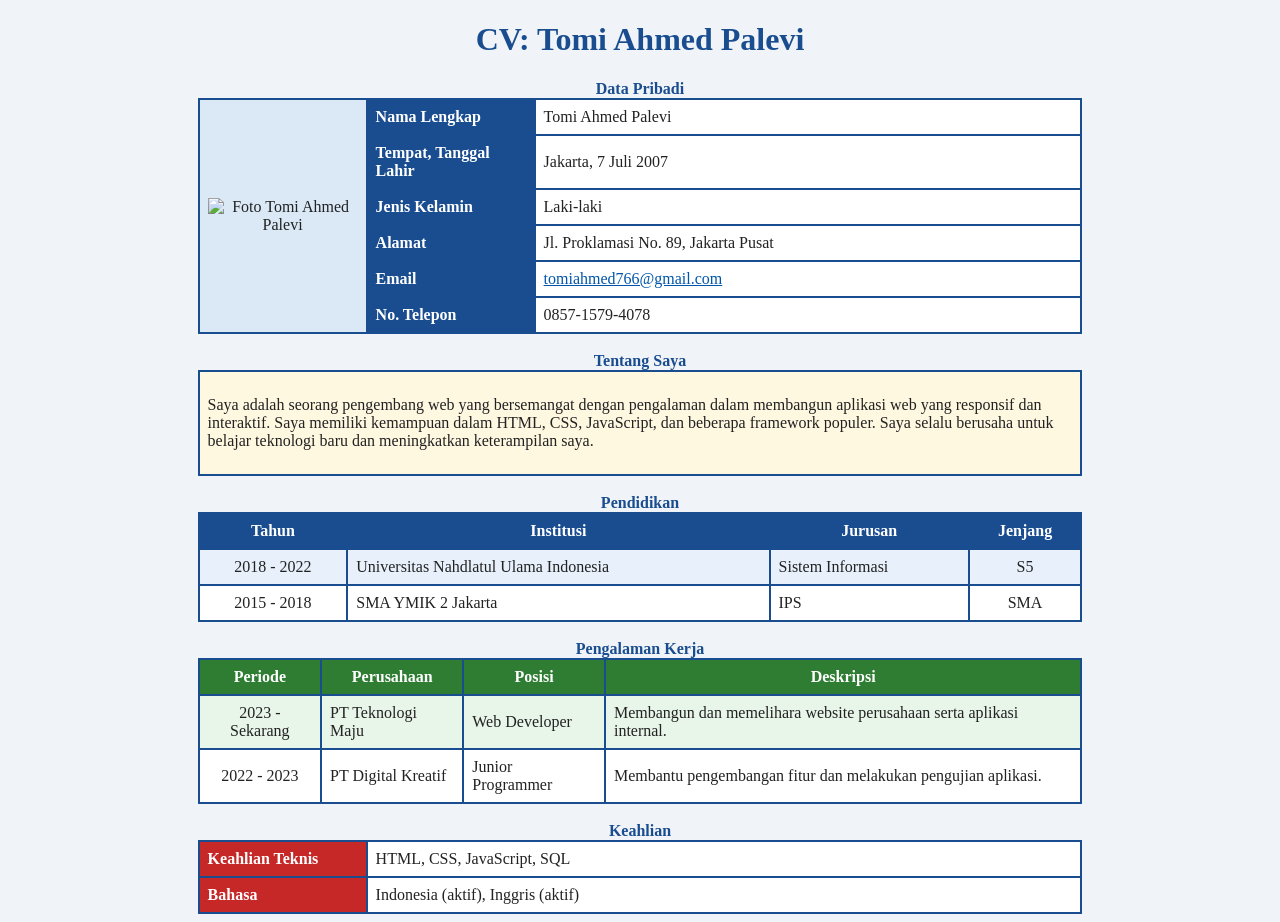
==== Day 2/cv.html @ 55d2e7ad "update day 2" ====
<!DOCTYPE html>
<html lang="id">
<head>
    <meta charset="UTF-8">
    <meta name="viewport" content="width=device-width, initial-scale=1.0">
    <title>Curriculum Vitae - Andi Pratama</title>
</head>
<body bgcolor="#f0f4f8" text="#222222" link="#0055aa" vlink="#6a1b9a">

    <h1 align="center"><font color="#1a4d8f">CV: Tomi Ahmed Palevi</font></h1>

    <!-- DATA PRIBADI -->
    <table border="1" cellpadding="8" cellspacing="0" width="70%" align="center" bgcolor="#ffffff" bordercolor="#1a4d8f">
        <caption><b><font color="#1a4d8f">Data Pribadi</font></b></caption>
        <tr>
            <td rowspan="6" width="150" align="center" bgcolor="#dbe9f7">
                <img src="foto.jpg" alt="Foto Tomi Ahmed Palevi" width="120" height="160">
            </td>
            <th align="left" width="150" bgcolor="#1a4d8f"><font color="#ffffff">Nama Lengkap</font></th>
            <td>Tomi Ahmed Palevi</td>
        </tr>
        <tr>
            <th align="left" bgcolor="#1a4d8f"><font color="#ffffff">Tempat, Tanggal Lahir</font></th>
            <td>Jakarta, 7 Juli 2007</td>
        </tr>
        <tr>
            <th align="left" bgcolor="#1a4d8f"><font color="#ffffff">Jenis Kelamin</font></th>
            <td>Laki-laki</td>
        </tr>
        <tr>
            <th align="left" bgcolor="#1a4d8f"><font color="#ffffff">Alamat</font></th>
            <td>Jl. Proklamasi No. 89, Jakarta Pusat</td>
        </tr>
        <tr>
            <th align="left" bgcolor="#1a4d8f"><font color="#ffffff">Email</font></th>
            <td><a href="mailto:tomiahmed766@gmail.com">tomiahmed766@gmail.com</a></td>
        </tr>
        <tr>
            <th align="left" bgcolor="#1a4d8f"><font color="#ffffff">No. Telepon</font></th>
            <td>0857-1579-4078</td>
        </tr>
    </table>

    <br>

    <!-- TENTANG SAYA -->
    <table border="1" cellpadding="8" cellspacing="0" width="70%" align="center" bgcolor="#ffffff" bordercolor="#1a4d8f">
        <caption><b><font color="#1a4d8f">Tentang Saya</font></b></caption>
        <tr>
            <td bgcolor="#fff8e1">
                <p>Saya adalah seorang pengembang web yang bersemangat dengan pengalaman dalam membangun aplikasi web yang responsif dan interaktif. Saya memiliki kemampuan dalam HTML, CSS, JavaScript, dan beberapa framework populer. Saya selalu berusaha untuk belajar teknologi baru dan meningkatkan keterampilan saya.</p>
            </td>
        </tr>
    </table>

    <br>

    <!-- PENDIDIKAN -->
    <table border="1" cellpadding="8" cellspacing="0" width="70%" align="center" bgcolor="#ffffff" bordercolor="#1a4d8f">
        <caption><b><font color="#1a4d8f">Pendidikan</font></b></caption>
        <thead>
            <tr bgcolor="#1a4d8f">
                <th><font color="#ffffff">Tahun</font></th>
                <th><font color="#ffffff">Institusi</font></th>
                <th><font color="#ffffff">Jurusan</font></th>
                <th><font color="#ffffff">Jenjang</font></th>
            </tr>
        </thead>
        <tbody>
            <tr bgcolor="#e8f1fb">
                <td align="center">2018 - 2022</td>
                <td>Universitas Nahdlatul Ulama Indonesia</td>
                <td>Sistem Informasi</td>
                <td align="center">S5</td>
            </tr>
            <tr>
                <td align="center">2015 - 2018</td>
                <td>SMA YMIK 2 Jakarta</td>
                <td>IPS</td>
                <td align="center">SMA</td>
            </tr>
        </tbody>
    </table>

    <br>

    <!-- PENGALAMAN KERJA -->
    <table border="1" cellpadding="8" cellspacing="0" width="70%" align="center" bgcolor="#ffffff" bordercolor="#1a4d8f">
        <caption><b><font color="#1a4d8f">Pengalaman Kerja</font></b></caption>
        <thead>
            <tr bgcolor="#2e7d32">
                <th><font color="#ffffff">Periode</font></th>
                <th><font color="#ffffff">Perusahaan</font></th>
                <th><font color="#ffffff">Posisi</font></th>
                <th><font color="#ffffff">Deskripsi</font></th>
            </tr>
        </thead>
        <tbody>
            <tr bgcolor="#e8f5e9">
                <td align="center">2023 - Sekarang</td>
                <td>PT Teknologi Maju</td>
                <td>Web Developer</td>
                <td>Membangun dan memelihara website perusahaan serta aplikasi internal.</td>
            </tr>
            <tr>
                <td align="center">2022 - 2023</td>
                <td>PT Digital Kreatif</td>
                <td>Junior Programmer</td>
                <td>Membantu pengembangan fitur dan melakukan pengujian aplikasi.</td>
            </tr>
        </tbody>
    </table>

    <br>

    <!-- KEAHLIAN -->
    <table border="1" cellpadding="8" cellspacing="0" width="70%" align="center" bgcolor="#ffffff" bordercolor="#1a4d8f">
        <caption><b><font color="#1a4d8f">Keahlian</font></b></caption>
        <tr>
            <th align="left" width="150" bgcolor="#c62828"><font color="#ffffff">Keahlian Teknis</font></th>
            <td>HTML, CSS, JavaScript, SQL</td>
        </tr>
        <tr>
            <th align="left" bgcolor="#c62828"><font color="#ffffff">Bahasa</font></th>
            <td>Indonesia (aktif), Inggris (aktif)</td>
        </tr>
    </table>

</body>
</html>
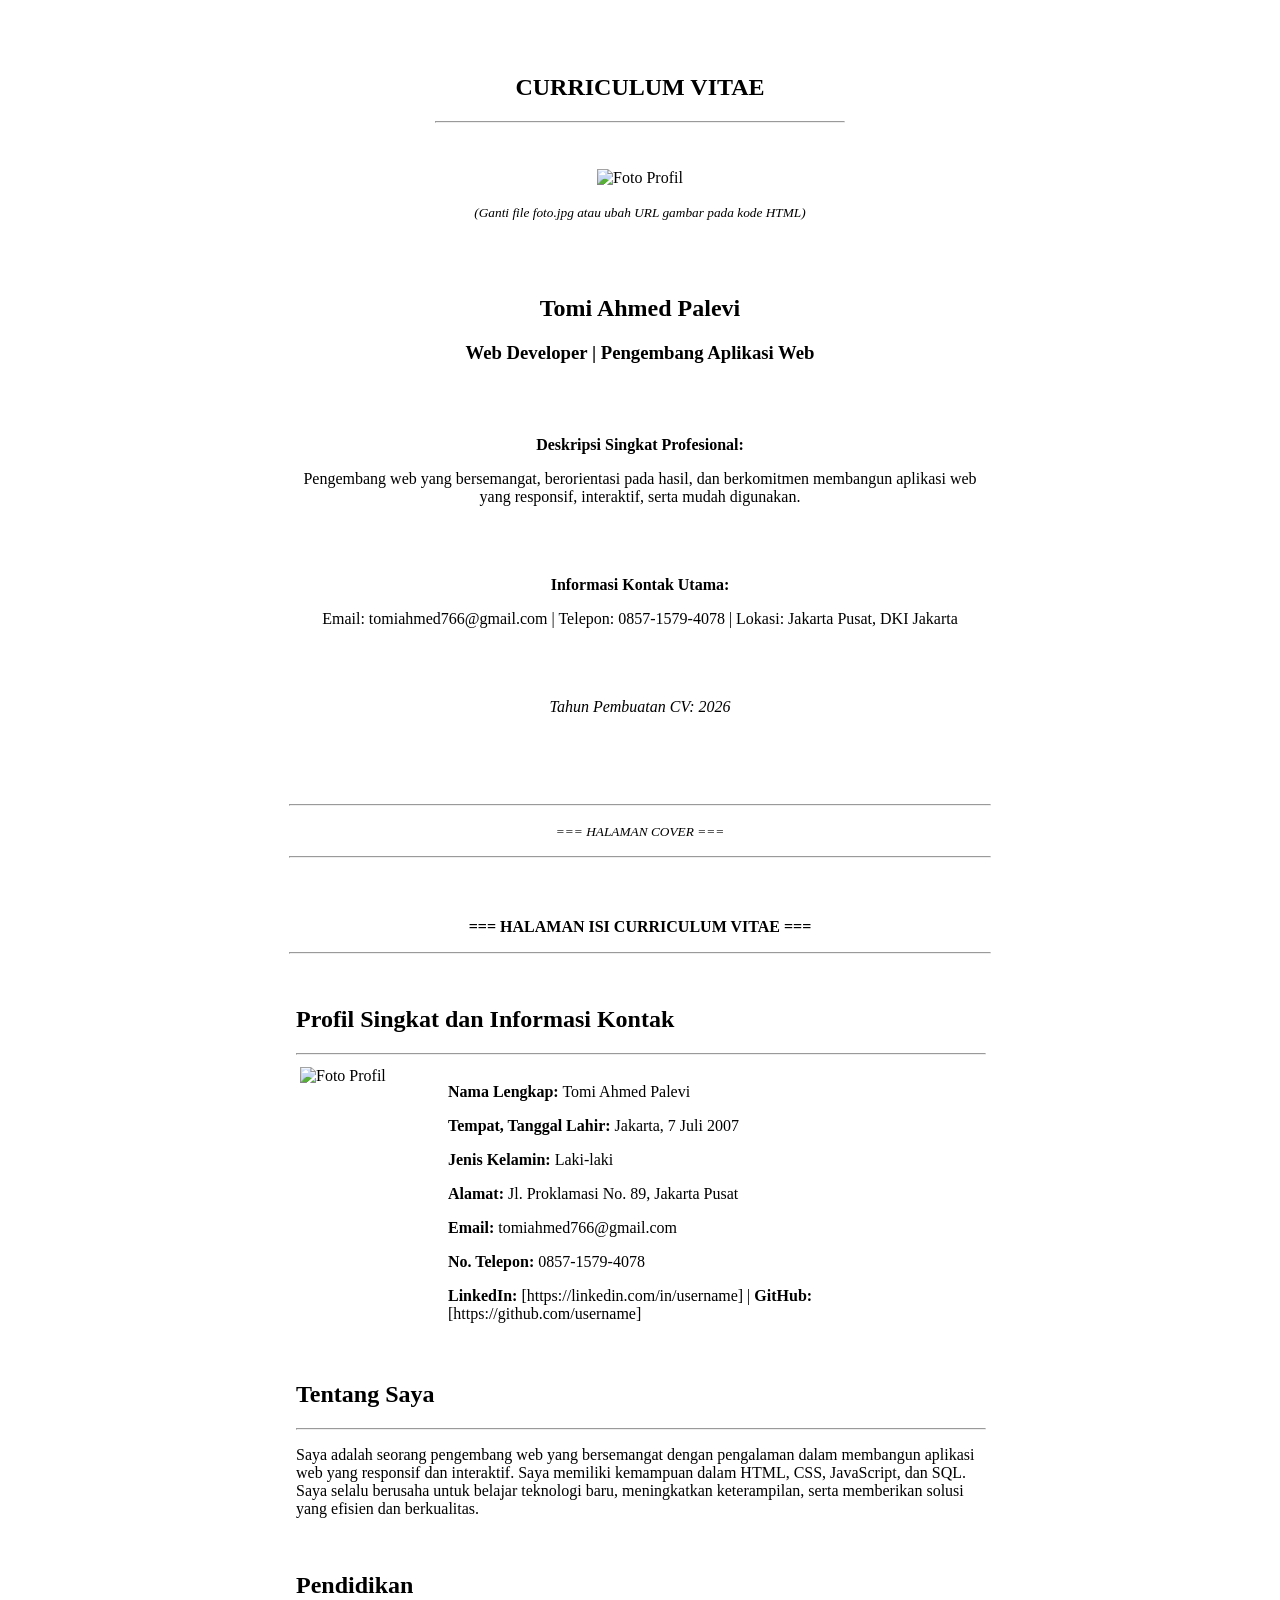
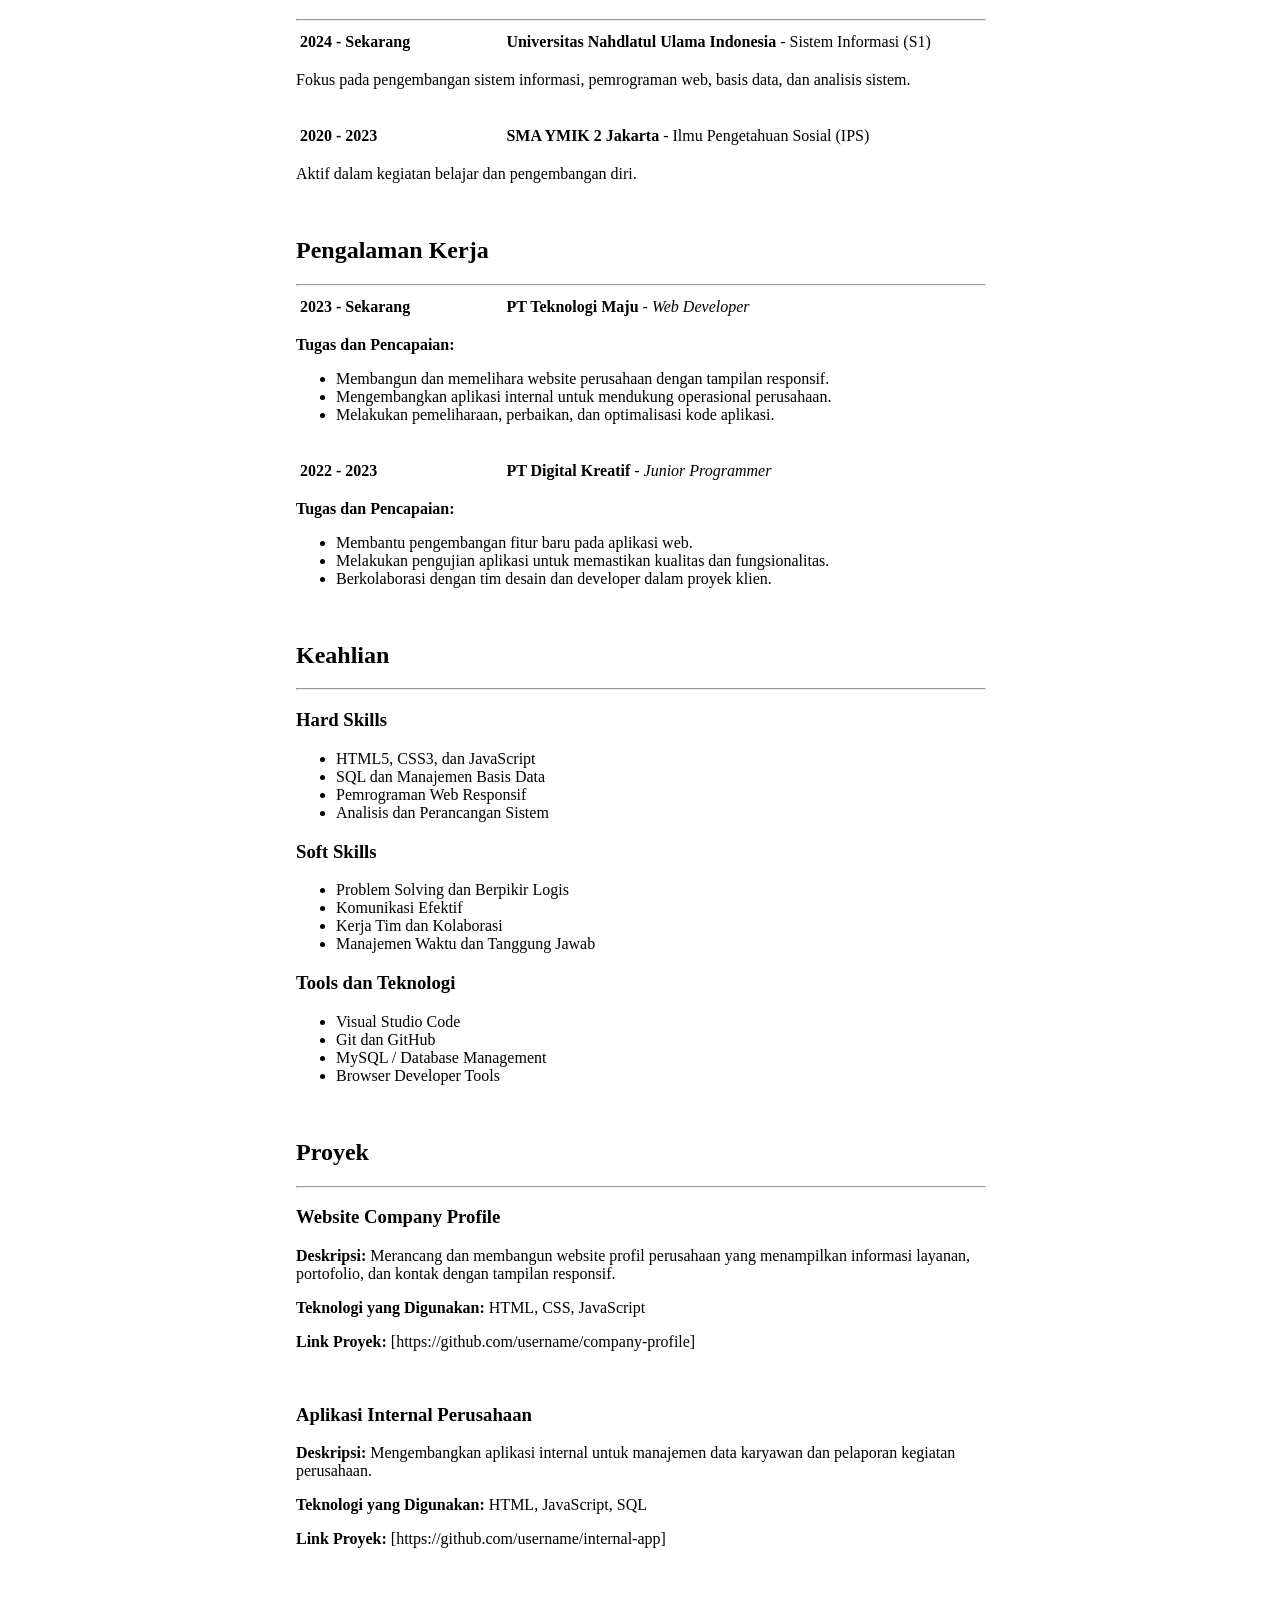
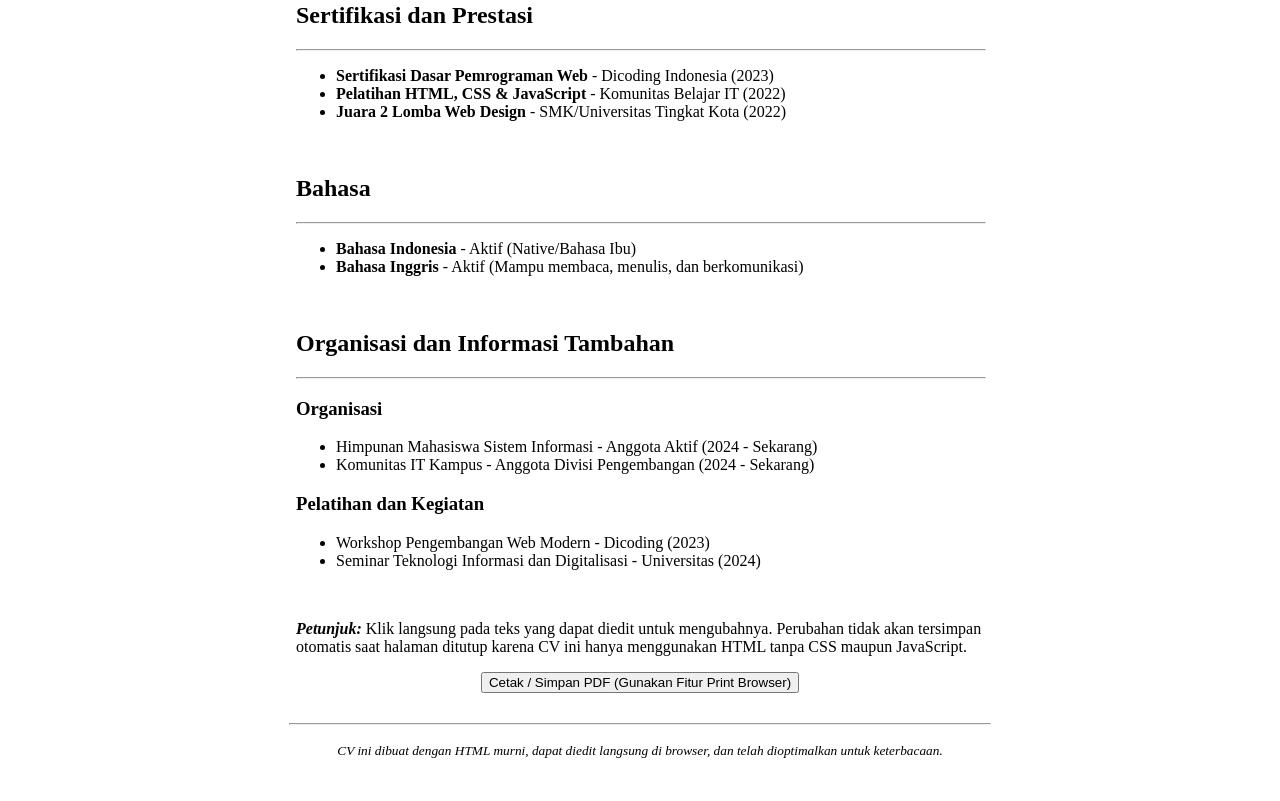
==== commit 900fd354: "Update Day 3" ====
--- a/Day 2/cv.html
+++ b/Day 2/cv.html
@@ -3,128 +3,259 @@
 <head>
     <meta charset="UTF-8">
     <meta name="viewport" content="width=device-width, initial-scale=1.0">
-    <title>Curriculum Vitae - Andi Pratama</title>
+    <title>Curriculum Vitae - Tomi Ahmed Palevi</title>
 </head>
-<body bgcolor="#f0f4f8" text="#222222" link="#0055aa" vlink="#6a1b9a">
-
-    <h1 align="center"><font color="#1a4d8f">CV: Tomi Ahmed Palevi</font></h1>
-
-    <!-- DATA PRIBADI -->
-    <table border="1" cellpadding="8" cellspacing="0" width="70%" align="center" bgcolor="#ffffff" bordercolor="#1a4d8f">
-        <caption><b><font color="#1a4d8f">Data Pribadi</font></b></caption>
-        <tr>
-            <td rowspan="6" width="150" align="center" bgcolor="#dbe9f7">
-                <img src="foto.jpg" alt="Foto Tomi Ahmed Palevi" width="120" height="160">
-            </td>
-            <th align="left" width="150" bgcolor="#1a4d8f"><font color="#ffffff">Nama Lengkap</font></th>
-            <td>Tomi Ahmed Palevi</td>
-        </tr>
-        <tr>
-            <th align="left" bgcolor="#1a4d8f"><font color="#ffffff">Tempat, Tanggal Lahir</font></th>
-            <td>Jakarta, 7 Juli 2007</td>
-        </tr>
-        <tr>
-            <th align="left" bgcolor="#1a4d8f"><font color="#ffffff">Jenis Kelamin</font></th>
-            <td>Laki-laki</td>
-        </tr>
-        <tr>
-            <th align="left" bgcolor="#1a4d8f"><font color="#ffffff">Alamat</font></th>
-            <td>Jl. Proklamasi No. 89, Jakarta Pusat</td>
-        </tr>
-        <tr>
-            <th align="left" bgcolor="#1a4d8f"><font color="#ffffff">Email</font></th>
-            <td><a href="mailto:tomiahmed766@gmail.com">tomiahmed766@gmail.com</a></td>
-        </tr>
-        <tr>
-            <th align="left" bgcolor="#1a4d8f"><font color="#ffffff">No. Telepon</font></th>
-            <td>0857-1579-4078</td>
-        </tr>
-    </table>
-
+<body>
+    <!-- HALAMAN COVER -->
+    <section id="cover">
+        <br><br>
+        <table width="700" border="0" cellpadding="10" cellspacing="0" align="center">
+            <tr>
+                <td align="center">
+                    <h1>CURRICULUM VITAE</h1>
+                    <hr width="60%">
+                </td>
+            </tr>
+            <tr>
+                <td align="center">
+                    <br>
+                    <img src="foto.jpg" alt="Foto Profil" width="150" height="190">
+                    <p><small><em>(Ganti file foto.jpg atau ubah URL gambar pada kode HTML)</em></small></p>
+                    <br>
+                </td>
+            </tr>
+            <tr>
+                <td align="center">
+                    <h2 contenteditable="true">Tomi Ahmed Palevi</h2>
+                    <h3 contenteditable="true">Web Developer | Pengembang Aplikasi Web</h3>
+                    <br>
+                </td>
+            </tr>
+            <tr>
+                <td align="center">
+                    <p><strong>Deskripsi Singkat Profesional:</strong></p>
+                    <p contenteditable="true">Pengembang web yang bersemangat, berorientasi pada hasil, dan berkomitmen membangun aplikasi web yang responsif, interaktif, serta mudah digunakan.</p>
+                    <br>
+                </td>
+            </tr>
+            <tr>
+                <td align="center">
+                    <p><strong>Informasi Kontak Utama:</strong></p>
+                    <p>
+                        Email: <span contenteditable="true">tomiahmed766@gmail.com</span> | 
+                        Telepon: <span contenteditable="true">0857-1579-4078</span> | 
+                        Lokasi: <span contenteditable="true">Jakarta Pusat, DKI Jakarta</span>
+                    </p>
+                    <br>
+                </td>
+            </tr>
+            <tr>
+                <td align="center">
+                    <p><em contenteditable="true">Tahun Pembuatan CV: 2026</em></p>
+                </td>
+            </tr>
+        </table>
+        <br><br><br>
+        <hr width="700">
+        <p align="center"><small><em>=== HALAMAN COVER ===</em></small></p>
+        <hr width="700">
+        <br><br>
+    </section>
+
+    <!-- PEMISAH COVER DAN ISI -->
+    <p align="center"><strong>=== HALAMAN ISI CURRICULUM VITAE ===</strong></p>
+    <hr width="700">
     <br>
 
-    <!-- TENTANG SAYA -->
-    <table border="1" cellpadding="8" cellspacing="0" width="70%" align="center" bgcolor="#ffffff" bordercolor="#1a4d8f">
-        <caption><b><font color="#1a4d8f">Tentang Saya</font></b></caption>
-        <tr>
-            <td bgcolor="#fff8e1">
-                <p>Saya adalah seorang pengembang web yang bersemangat dengan pengalaman dalam membangun aplikasi web yang responsif dan interaktif. Saya memiliki kemampuan dalam HTML, CSS, JavaScript, dan beberapa framework populer. Saya selalu berusaha untuk belajar teknologi baru dan meningkatkan keterampilan saya.</p>
-            </td>
-        </tr>
-    </table>
-
-    <br>
-
-    <!-- PENDIDIKAN -->
-    <table border="1" cellpadding="8" cellspacing="0" width="70%" align="center" bgcolor="#ffffff" bordercolor="#1a4d8f">
-        <caption><b><font color="#1a4d8f">Pendidikan</font></b></caption>
-        <thead>
-            <tr bgcolor="#1a4d8f">
-                <th><font color="#ffffff">Tahun</font></th>
-                <th><font color="#ffffff">Institusi</font></th>
-                <th><font color="#ffffff">Jurusan</font></th>
-                <th><font color="#ffffff">Jenjang</font></th>
-            </tr>
-        </thead>
-        <tbody>
-            <tr bgcolor="#e8f1fb">
-                <td align="center">2018 - 2022</td>
-                <td>Universitas Nahdlatul Ulama Indonesia</td>
-                <td>Sistem Informasi</td>
-                <td align="center">S5</td>
-            </tr>
-            <tr>
-                <td align="center">2015 - 2018</td>
-                <td>SMA YMIK 2 Jakarta</td>
-                <td>IPS</td>
-                <td align="center">SMA</td>
-            </tr>
-        </tbody>
-    </table>
-
-    <br>
-
-    <!-- PENGALAMAN KERJA -->
-    <table border="1" cellpadding="8" cellspacing="0" width="70%" align="center" bgcolor="#ffffff" bordercolor="#1a4d8f">
-        <caption><b><font color="#1a4d8f">Pengalaman Kerja</font></b></caption>
-        <thead>
-            <tr bgcolor="#2e7d32">
-                <th><font color="#ffffff">Periode</font></th>
-                <th><font color="#ffffff">Perusahaan</font></th>
-                <th><font color="#ffffff">Posisi</font></th>
-                <th><font color="#ffffff">Deskripsi</font></th>
-            </tr>
-        </thead>
-        <tbody>
-            <tr bgcolor="#e8f5e9">
-                <td align="center">2023 - Sekarang</td>
-                <td>PT Teknologi Maju</td>
-                <td>Web Developer</td>
-                <td>Membangun dan memelihara website perusahaan serta aplikasi internal.</td>
-            </tr>
-            <tr>
-                <td align="center">2022 - 2023</td>
-                <td>PT Digital Kreatif</td>
-                <td>Junior Programmer</td>
-                <td>Membantu pengembangan fitur dan melakukan pengujian aplikasi.</td>
-            </tr>
-        </tbody>
-    </table>
-
-    <br>
-
-    <!-- KEAHLIAN -->
-    <table border="1" cellpadding="8" cellspacing="0" width="70%" align="center" bgcolor="#ffffff" bordercolor="#1a4d8f">
-        <caption><b><font color="#1a4d8f">Keahlian</font></b></caption>
-        <tr>
-            <th align="left" width="150" bgcolor="#c62828"><font color="#ffffff">Keahlian Teknis</font></th>
-            <td>HTML, CSS, JavaScript, SQL</td>
-        </tr>
-        <tr>
-            <th align="left" bgcolor="#c62828"><font color="#ffffff">Bahasa</font></th>
-            <td>Indonesia (aktif), Inggris (aktif)</td>
-        </tr>
-    </table>
-
+    <!-- ISI CV -->
+    <main id="cv-content">
+        <table width="700" border="0" cellpadding="6" cellspacing="0" align="center">
+            <tr>
+                <td>
+                    <!-- PROFIL SINGKAT DAN INFORMASI KONTAK -->
+                    <section>
+                        <h2>Profil Singkat dan Informasi Kontak</h2>
+                        <hr width="100%">
+                        <table width="100%" border="0" cellpadding="4" cellspacing="0">
+                            <tr>
+                                <td width="140" valign="top">
+                                    <img src="foto.jpg" alt="Foto Profil" width="130" height="165">
+                                </td>
+                                <td valign="top">
+                                    <p><strong>Nama Lengkap:</strong> <span contenteditable="true">Tomi Ahmed Palevi</span></p>
+                                    <p><strong>Tempat, Tanggal Lahir:</strong> <span contenteditable="true">Jakarta, 7 Juli 2007</span></p>
+                                    <p><strong>Jenis Kelamin:</strong> <span contenteditable="true">Laki-laki</span></p>
+                                    <p><strong>Alamat:</strong> <span contenteditable="true">Jl. Proklamasi No. 89, Jakarta Pusat</span></p>
+                                    <p><strong>Email:</strong> <span contenteditable="true">tomiahmed766@gmail.com</span></p>
+                                    <p><strong>No. Telepon:</strong> <span contenteditable="true">0857-1579-4078</span></p>
+                                    <p><strong>LinkedIn:</strong> <span contenteditable="true">[https://linkedin.com/in/username]</span> | <strong>GitHub:</strong> <span contenteditable="true">[https://github.com/username]</span></p>
+                                </td>
+                            </tr>
+                        </table>
+                        <br>
+                    </section>
+
+                    <!-- TENTANG SAYA -->
+                    <section>
+                        <h2>Tentang Saya</h2>
+                        <hr width="100%">
+                        <p contenteditable="true">Saya adalah seorang pengembang web yang bersemangat dengan pengalaman dalam membangun aplikasi web yang responsif dan interaktif. Saya memiliki kemampuan dalam HTML, CSS, JavaScript, dan SQL. Saya selalu berusaha untuk belajar teknologi baru, meningkatkan keterampilan, serta memberikan solusi yang efisien dan berkualitas.</p>
+                        <br>
+                    </section>
+
+                    <!-- PENDIDIKAN -->
+                    <section>
+                        <h2>Pendidikan</h2>
+                        <hr width="100%">
+                        <table width="100%" border="0" cellpadding="4" cellspacing="0">
+                            <tr>
+                                <td width="30%"><strong contenteditable="true">2024 - Sekarang</strong></td>
+                                <td><strong contenteditable="true">Universitas Nahdlatul Ulama Indonesia</strong> - <span contenteditable="true">Sistem Informasi</span> (S1)</td>
+                            </tr>
+                        </table>
+                        <p contenteditable="true">Fokus pada pengembangan sistem informasi, pemrograman web, basis data, dan analisis sistem.</p>
+                        <br>
+                        <table width="100%" border="0" cellpadding="4" cellspacing="0">
+                            <tr>
+                                <td width="30%"><strong contenteditable="true">2020 - 2023</strong></td>
+                                <td><strong contenteditable="true">SMA YMIK 2 Jakarta</strong> - <span contenteditable="true">Ilmu Pengetahuan Sosial (IPS)</span></td>
+                            </tr>
+                        </table>
+                        <p contenteditable="true">Aktif dalam kegiatan belajar dan pengembangan diri.</p>
+                        <br>
+                    </section>
+
+                    <!-- PENGALAMAN KERJA -->
+                    <section>
+                        <h2>Pengalaman Kerja</h2>
+                        <hr width="100%">
+                        <table width="100%" border="0" cellpadding="4" cellspacing="0">
+                            <tr>
+                                <td width="30%"><strong contenteditable="true">2023 - Sekarang</strong></td>
+                                <td><strong contenteditable="true">PT Teknologi Maju</strong> - <em contenteditable="true">Web Developer</em></td>
+                            </tr>
+                        </table>
+                        <p><strong>Tugas dan Pencapaian:</strong></p>
+                        <ul>
+                            <li contenteditable="true">Membangun dan memelihara website perusahaan dengan tampilan responsif.</li>
+                            <li contenteditable="true">Mengembangkan aplikasi internal untuk mendukung operasional perusahaan.</li>
+                            <li contenteditable="true">Melakukan pemeliharaan, perbaikan, dan optimalisasi kode aplikasi.</li>
+                        </ul>
+                        <br>
+                        <table width="100%" border="0" cellpadding="4" cellspacing="0">
+                            <tr>
+                                <td width="30%"><strong contenteditable="true">2022 - 2023</strong></td>
+                                <td><strong contenteditable="true">PT Digital Kreatif</strong> - <em contenteditable="true">Junior Programmer</em></td>
+                            </tr>
+                        </table>
+                        <p><strong>Tugas dan Pencapaian:</strong></p>
+                        <ul>
+                            <li contenteditable="true">Membantu pengembangan fitur baru pada aplikasi web.</li>
+                            <li contenteditable="true">Melakukan pengujian aplikasi untuk memastikan kualitas dan fungsionalitas.</li>
+                            <li contenteditable="true">Berkolaborasi dengan tim desain dan developer dalam proyek klien.</li>
+                        </ul>
+                        <br>
+                    </section>
+
+                    <!-- KEAHLIAN -->
+                    <section>
+                        <h2>Keahlian</h2>
+                        <hr width="100%">
+                        <h3>Hard Skills</h3>
+                        <ul>
+                            <li contenteditable="true">HTML5, CSS3, dan JavaScript</li>
+                            <li contenteditable="true">SQL dan Manajemen Basis Data</li>
+                            <li contenteditable="true">Pemrograman Web Responsif</li>
+                            <li contenteditable="true">Analisis dan Perancangan Sistem</li>
+                        </ul>
+                        <h3>Soft Skills</h3>
+                        <ul>
+                            <li contenteditable="true">Problem Solving dan Berpikir Logis</li>
+                            <li contenteditable="true">Komunikasi Efektif</li>
+                            <li contenteditable="true">Kerja Tim dan Kolaborasi</li>
+                            <li contenteditable="true">Manajemen Waktu dan Tanggung Jawab</li>
+                        </ul>
+                        <h3>Tools dan Teknologi</h3>
+                        <ul>
+                            <li contenteditable="true">Visual Studio Code</li>
+                            <li contenteditable="true">Git dan GitHub</li>
+                            <li contenteditable="true">MySQL / Database Management</li>
+                            <li contenteditable="true">Browser Developer Tools</li>
+                        </ul>
+                        <br>
+                    </section>
+
+                    <!-- PROYEK -->
+                    <section>
+                        <h2>Proyek</h2>
+                        <hr width="100%">
+                        <h3 contenteditable="true">Website Company Profile</h3>
+                        <p><strong>Deskripsi:</strong> <span contenteditable="true">Merancang dan membangun website profil perusahaan yang menampilkan informasi layanan, portofolio, dan kontak dengan tampilan responsif.</span></p>
+                        <p><strong>Teknologi yang Digunakan:</strong> <span contenteditable="true">HTML, CSS, JavaScript</span></p>
+                        <p><strong>Link Proyek:</strong> <span contenteditable="true">[https://github.com/username/company-profile]</span></p>
+                        <br>
+                        <h3 contenteditable="true">Aplikasi Internal Perusahaan</h3>
+                        <p><strong>Deskripsi:</strong> <span contenteditable="true">Mengembangkan aplikasi internal untuk manajemen data karyawan dan pelaporan kegiatan perusahaan.</span></p>
+                        <p><strong>Teknologi yang Digunakan:</strong> <span contenteditable="true">HTML, JavaScript, SQL</span></p>
+                        <p><strong>Link Proyek:</strong> <span contenteditable="true">[https://github.com/username/internal-app]</span></p>
+                        <br>
+                    </section>
+
+                    <!-- SERTIFIKASI DAN PRESTASI -->
+                    <section>
+                        <h2>Sertifikasi dan Prestasi</h2>
+                        <hr width="100%">
+                        <ul>
+                            <li><strong contenteditable="true">Sertifikasi Dasar Pemrograman Web</strong> - <span contenteditable="true">Dicoding Indonesia</span> (<span contenteditable="true">2023</span>)</li>
+                            <li><strong contenteditable="true">Pelatihan HTML, CSS &amp; JavaScript</strong> - <span contenteditable="true">Komunitas Belajar IT</span> (<span contenteditable="true">2022</span>)</li>
+                            <li><strong contenteditable="true">Juara 2 Lomba Web Design</strong> - <span contenteditable="true">SMK/Universitas Tingkat Kota</span> (<span contenteditable="true">2022</span>)</li>
+                        </ul>
+                        <br>
+                    </section>
+
+                    <!-- BAHASA -->
+                    <section>
+                        <h2>Bahasa</h2>
+                        <hr width="100%">
+                        <ul>
+                            <li><strong contenteditable="true">Bahasa Indonesia</strong> - <span contenteditable="true">Aktif (Native/Bahasa Ibu)</span></li>
+                            <li><strong contenteditable="true">Bahasa Inggris</strong> - <span contenteditable="true">Aktif (Mampu membaca, menulis, dan berkomunikasi)</span></li>
+                        </ul>
+                        <br>
+                    </section>
+
+                    <!-- ORGANISASI DAN INFORMASI TAMBAHAN -->
+                    <section>
+                        <h2>Organisasi dan Informasi Tambahan</h2>
+                        <hr width="100%">
+                        <h3>Organisasi</h3>
+                        <ul>
+                            <li contenteditable="true">Himpunan Mahasiswa Sistem Informasi - Anggota Aktif (2024 - Sekarang)</li>
+                            <li contenteditable="true">Komunitas IT Kampus - Anggota Divisi Pengembangan (2024 - Sekarang)</li>
+                        </ul>
+                        <h3>Pelatihan dan Kegiatan</h3>
+                        <ul>
+                            <li contenteditable="true">Workshop Pengembangan Web Modern - Dicoding (2023)</li>
+                            <li contenteditable="true">Seminar Teknologi Informasi dan Digitalisasi - Universitas (2024)</li>
+                        </ul>
+                        <br>
+                    </section>
+
+                    <section>
+                        <p><strong><em>Petunjuk:</em></strong> Klik langsung pada teks yang dapat diedit untuk mengubahnya. Perubahan tidak akan tersimpan otomatis saat halaman ditutup karena CV ini hanya menggunakan HTML tanpa CSS maupun JavaScript.</p>
+                        <p align="center">
+                            <button>Cetak / Simpan PDF (Gunakan Fitur Print Browser)</button>
+                        </p>
+                    </section>
+                </td>
+            </tr>
+        </table>
+    </main>
+
+    <footer>
+        <hr width="700">
+        <p align="center"><small><em>CV ini dibuat dengan HTML murni, dapat diedit langsung di browser, dan telah dioptimalkan untuk keterbacaan.</em></small></p>
+        <br>
+    </footer>
 </body>
-</html>+</html>
